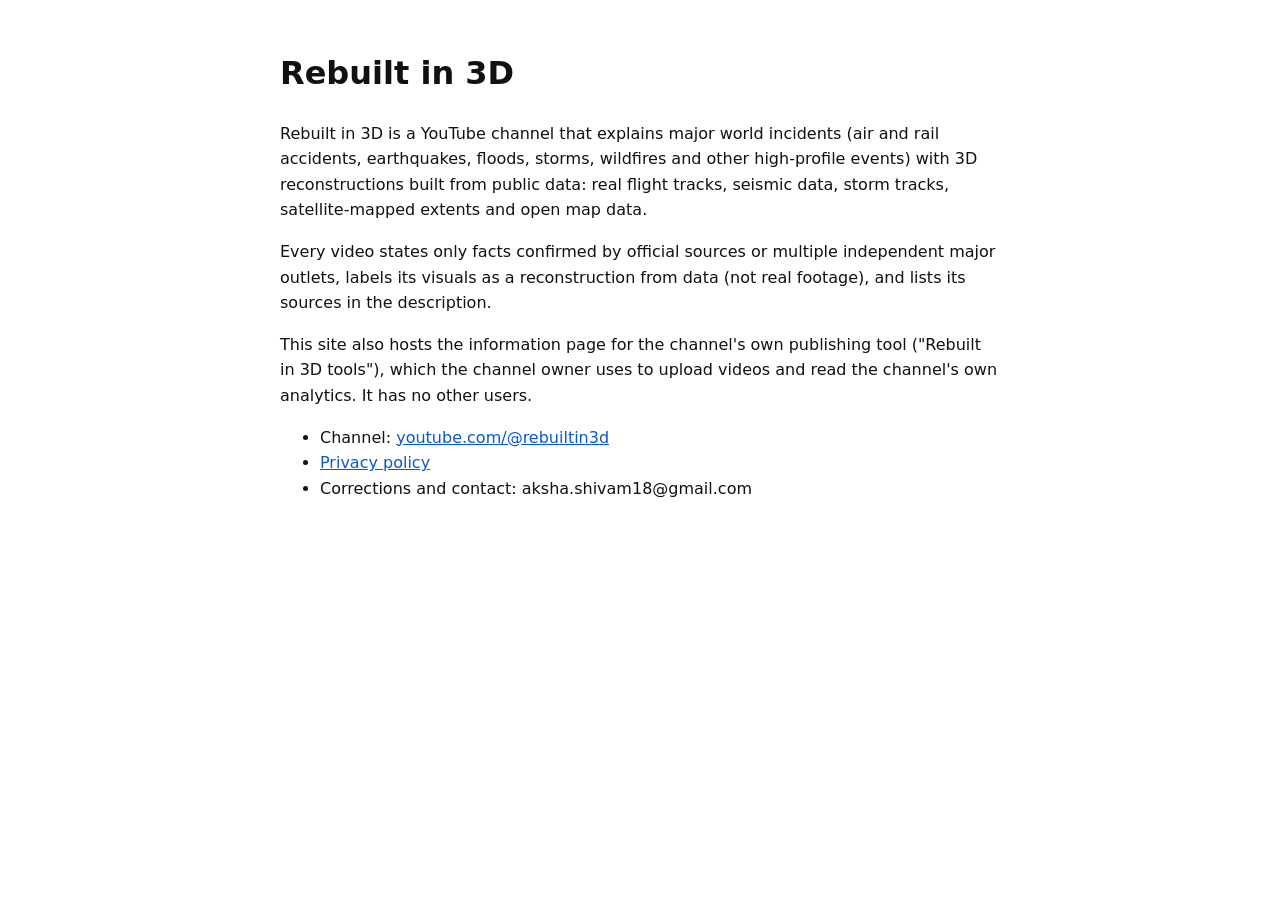
==== docs/index.html @ 7ae7c299 "Site: home page and privacy policy" ====
<!doctype html>
<html lang="en">
<head>
<meta charset="utf-8">
<meta name="viewport" content="width=device-width, initial-scale=1">
<title>Rebuilt in 3D</title>
<style>
body{font-family:system-ui,-apple-system,Segoe UI,Roboto,sans-serif;max-width:720px;margin:48px auto;padding:0 20px;line-height:1.6;color:#111}
a{color:#0b57d0}
</style>
</head>
<body>
<h1>Rebuilt in 3D</h1>
<p>Rebuilt in 3D is a YouTube channel that explains major world incidents (air and rail accidents, earthquakes, floods,
storms, wildfires and other high-profile events) with 3D reconstructions built from public data: real flight tracks,
seismic data, storm tracks, satellite-mapped extents and open map data.</p>
<p>Every video states only facts confirmed by official sources or multiple independent major outlets, labels its
visuals as a reconstruction from data (not real footage), and lists its sources in the description.</p>
<p>This site also hosts the information page for the channel's own publishing tool ("Rebuilt in 3D tools"), which the
channel owner uses to upload videos and read the channel's own analytics. It has no other users.</p>
<ul>
<li>Channel: <a href="https://www.youtube.com/@rebuiltin3d">youtube.com/@rebuiltin3d</a></li>
<li><a href="privacy.html">Privacy policy</a></li>
<li>Corrections and contact: aksha.shivam18@gmail.com</li>
</ul>
</body>
</html>
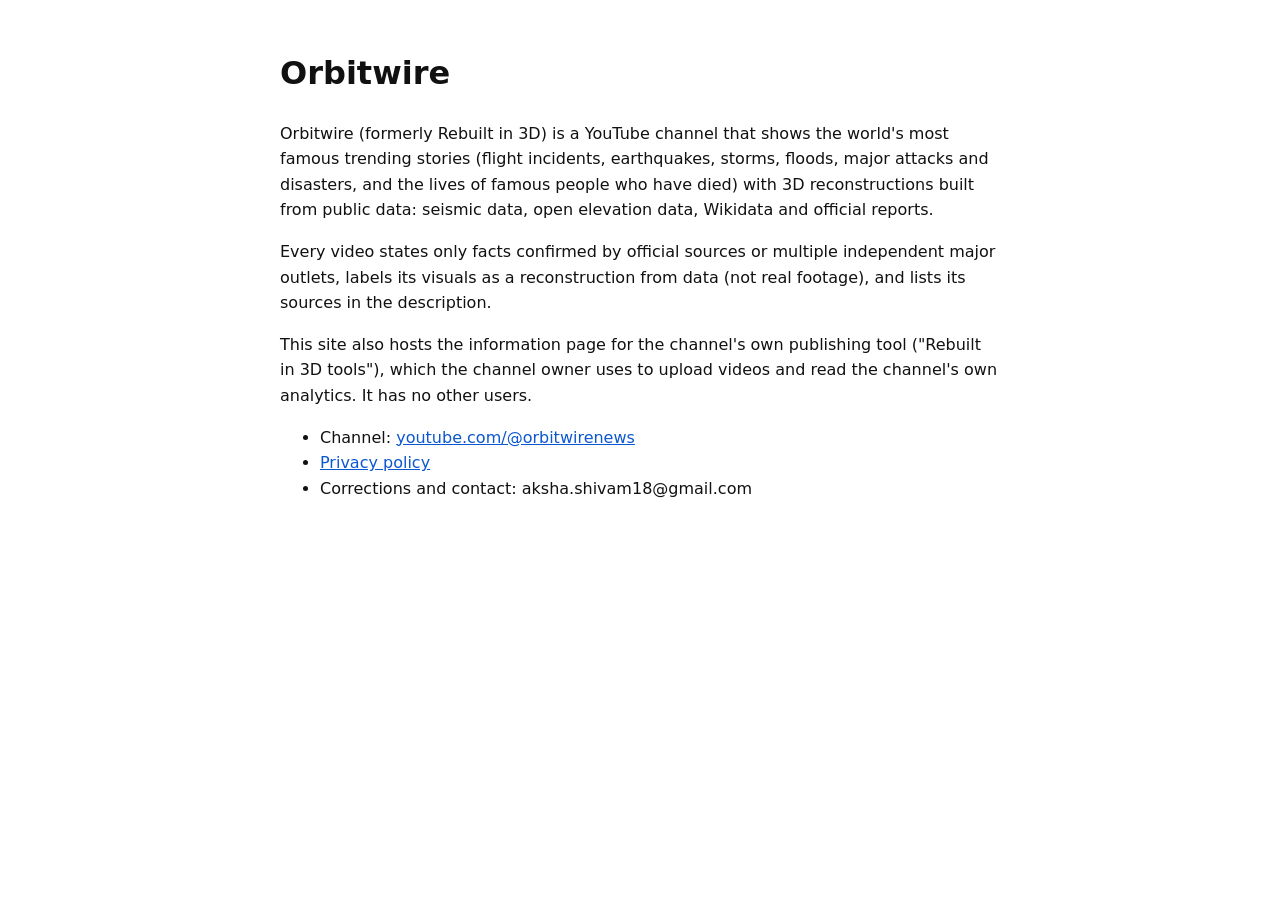
==== commit 1bceba05: "Rebrand to Orbitwire and add the trend radar (Wikipedia, Google Trends, Wikidata)" ====
--- a/docs/index.html
+++ b/docs/index.html
@@ -3,23 +3,23 @@
 <head>
 <meta charset="utf-8">
 <meta name="viewport" content="width=device-width, initial-scale=1">
-<title>Rebuilt in 3D</title>
+<title>Orbitwire</title>
 <style>
 body{font-family:system-ui,-apple-system,Segoe UI,Roboto,sans-serif;max-width:720px;margin:48px auto;padding:0 20px;line-height:1.6;color:#111}
 a{color:#0b57d0}
 </style>
 </head>
 <body>
-<h1>Rebuilt in 3D</h1>
-<p>Rebuilt in 3D is a YouTube channel that explains major world incidents (air and rail accidents, earthquakes, floods,
-storms, wildfires and other high-profile events) with 3D reconstructions built from public data: real flight tracks,
-seismic data, storm tracks, satellite-mapped extents and open map data.</p>
+<h1>Orbitwire</h1>
+<p>Orbitwire (formerly Rebuilt in 3D) is a YouTube channel that shows the world's most famous trending stories (flight
+incidents, earthquakes, storms, floods, major attacks and disasters, and the lives of famous people who have died) with
+3D reconstructions built from public data: seismic data, open elevation data, Wikidata and official reports.</p>
 <p>Every video states only facts confirmed by official sources or multiple independent major outlets, labels its
 visuals as a reconstruction from data (not real footage), and lists its sources in the description.</p>
 <p>This site also hosts the information page for the channel's own publishing tool ("Rebuilt in 3D tools"), which the
 channel owner uses to upload videos and read the channel's own analytics. It has no other users.</p>
 <ul>
-<li>Channel: <a href="https://www.youtube.com/@rebuiltin3d">youtube.com/@rebuiltin3d</a></li>
+<li>Channel: <a href="https://www.youtube.com/@orbitwirenews">youtube.com/@orbitwirenews</a></li>
 <li><a href="privacy.html">Privacy policy</a></li>
 <li>Corrections and contact: aksha.shivam18@gmail.com</li>
 </ul>
